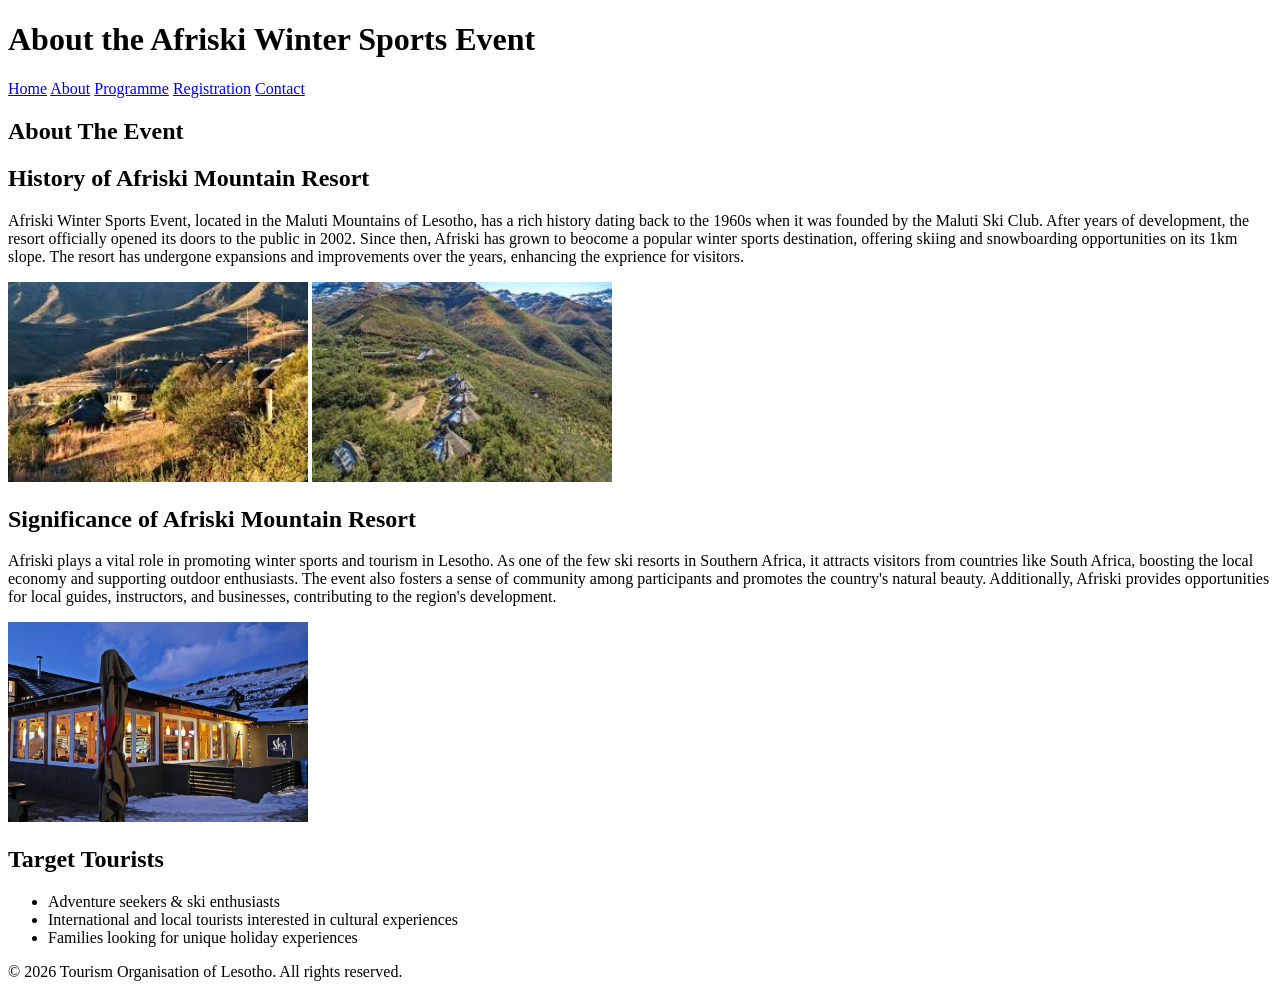
==== about.html @ 645a4e38 "Remove CSS" ====
<!DOCTYPE html>
<html>
<head>
	<meta charset="utf-8">
	<meta name="viewport" content="width=device-width, initial-scale=1">
	<title>Afriski Winter Sports Event- Tourism Promotion</title>
	
</head>
<body>
	<!--Header Section-->
	<header>
		
			<h1>About the Afriski Winter Sports Event</h1>
	 <nav>
	 
	    	<a href="index.html">Home</a>
	        <a href="about.html">About</a>
	    	<a href="programme.html">Programme</a>
	    	<a href="registration.html">Registration</a>
	    	<a href="contact.html">Contact</a>
	     </nav>
	 </header>
	 <!--Main Section-->
	<main>
		<h2>About The Event</h2>
		
		<h2>History of Afriski Mountain Resort</h2>
		<p>Afriski Winter Sports Event, located in the Maluti Mountains of Lesotho, has a rich history dating back to the 1960s when it was founded by the Maluti Ski Club. After years of development, the resort officially opened its doors to the public in 2002. Since then, Afriski has grown to beocome a popular winter sports destination, offering skiing and snowboarding opportunities on its 1km slope. The resort  has undergone expansions and improvements over the years, enhancing the exprience for visitors.</p>
		<img src="history.JPG" width="300" height="200" alt="History of Afriski">
		<img src="nature.JPG" width="300" height="200" alt="History of Afriski">
	
		
		<h2>Significance of Afriski Mountain Resort</h2>
		<p>Afriski plays a vital role in promoting winter sports and tourism in Lesotho. As one of the few ski resorts in Southern Africa, it attracts visitors from countries like South Africa, boosting the local economy and supporting outdoor enthusiasts. The event also fosters a sense of community among participants and promotes the country's natural beauty. Additionally, Afriski provides opportunities for local guides, instructors, and businesses, contributing to the region's development.</p>
		<img src="Resort.jpg" width="300" height="200" alt="Resort">

		<h2>Target Tourists</h2>
		<ul>
			<li>Adventure seekers & ski enthusiasts</li>
			<li>International and local tourists interested in cultural experiences</li>
			<li>Families looking for unique holiday experiences</li>
		</ul>
			
 	</main>
 	
 	<!--Footer Section-->
 	<footer>
 		<p>&copy; 2026 Tourism Organisation of Lesotho. All rights reserved.</p>
 	</footer>

</body>
</html>
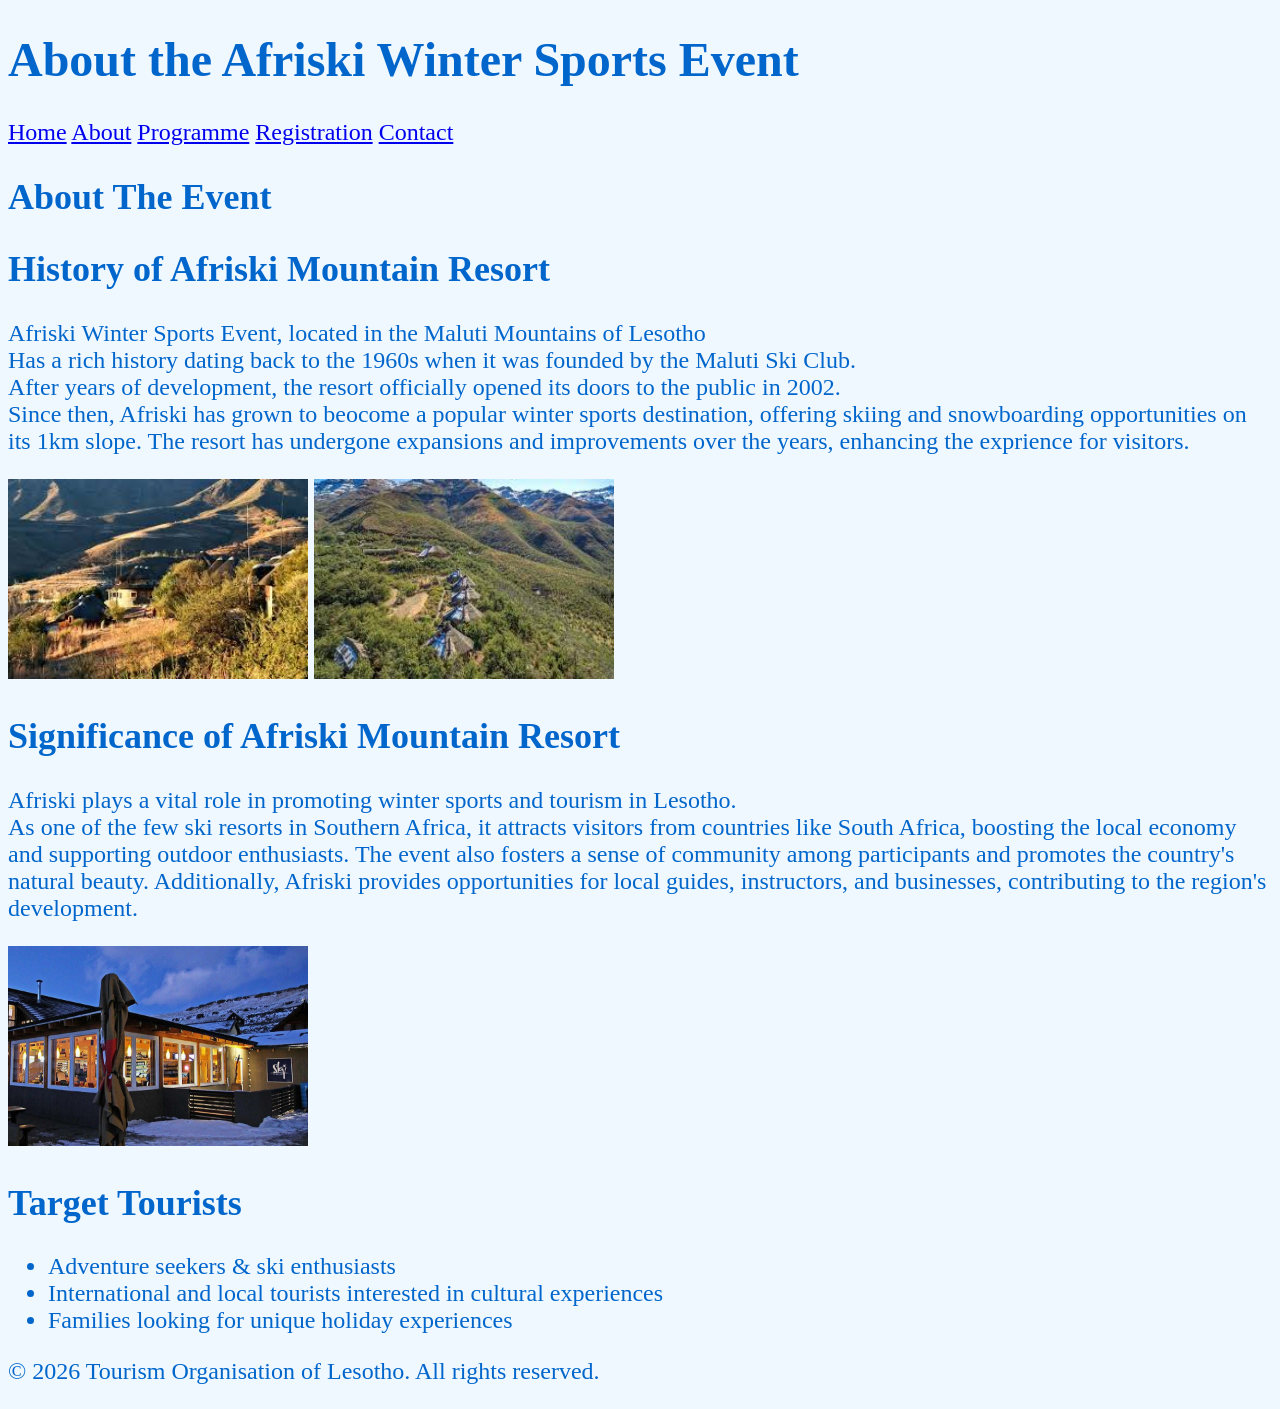
==== commit 702683a0: "Update about.html" ====
--- a/about.html
+++ b/about.html
@@ -6,7 +6,9 @@
 	<title>Afriski Winter Sports Event- Tourism Promotion</title>
 	
 </head>
-<body>
+	
+	<body bgcolor="#f0f8ff" text="333333">
+	<font face="Verdana" size="5" color="#0066cc">
 	<!--Header Section-->
 	<header>
 		
@@ -25,13 +27,17 @@
 		<h2>About The Event</h2>
 		
 		<h2>History of Afriski Mountain Resort</h2>
-		<p>Afriski Winter Sports Event, located in the Maluti Mountains of Lesotho, has a rich history dating back to the 1960s when it was founded by the Maluti Ski Club. After years of development, the resort officially opened its doors to the public in 2002. Since then, Afriski has grown to beocome a popular winter sports destination, offering skiing and snowboarding opportunities on its 1km slope. The resort  has undergone expansions and improvements over the years, enhancing the exprience for visitors.</p>
+		<p>Afriski Winter Sports Event, located in the Maluti Mountains of Lesotho <br>
+			Has a rich history dating back to the 1960s when it was founded by the Maluti Ski Club.<br>
+			After years of development, the resort officially opened its doors to the public in 2002.<br>
+			Since then, Afriski has grown to beocome a popular winter sports destination, offering skiing and snowboarding opportunities on its 1km slope. The resort  has undergone expansions and improvements over the years, enhancing the exprience for visitors.</p>
 		<img src="history.JPG" width="300" height="200" alt="History of Afriski">
 		<img src="nature.JPG" width="300" height="200" alt="History of Afriski">
 	
 		
 		<h2>Significance of Afriski Mountain Resort</h2>
-		<p>Afriski plays a vital role in promoting winter sports and tourism in Lesotho. As one of the few ski resorts in Southern Africa, it attracts visitors from countries like South Africa, boosting the local economy and supporting outdoor enthusiasts. The event also fosters a sense of community among participants and promotes the country's natural beauty. Additionally, Afriski provides opportunities for local guides, instructors, and businesses, contributing to the region's development.</p>
+		<p>Afriski plays a vital role in promoting winter sports and tourism in Lesotho.<br> 
+			As one of the few ski resorts in Southern Africa, it attracts visitors from countries like South Africa, boosting the local economy and supporting outdoor enthusiasts. The event also fosters a sense of community among participants and promotes the country's natural beauty. Additionally, Afriski provides opportunities for local guides, instructors, and businesses, contributing to the region's development.</p>
 		<img src="Resort.jpg" width="300" height="200" alt="Resort">
 
 		<h2>Target Tourists</h2>
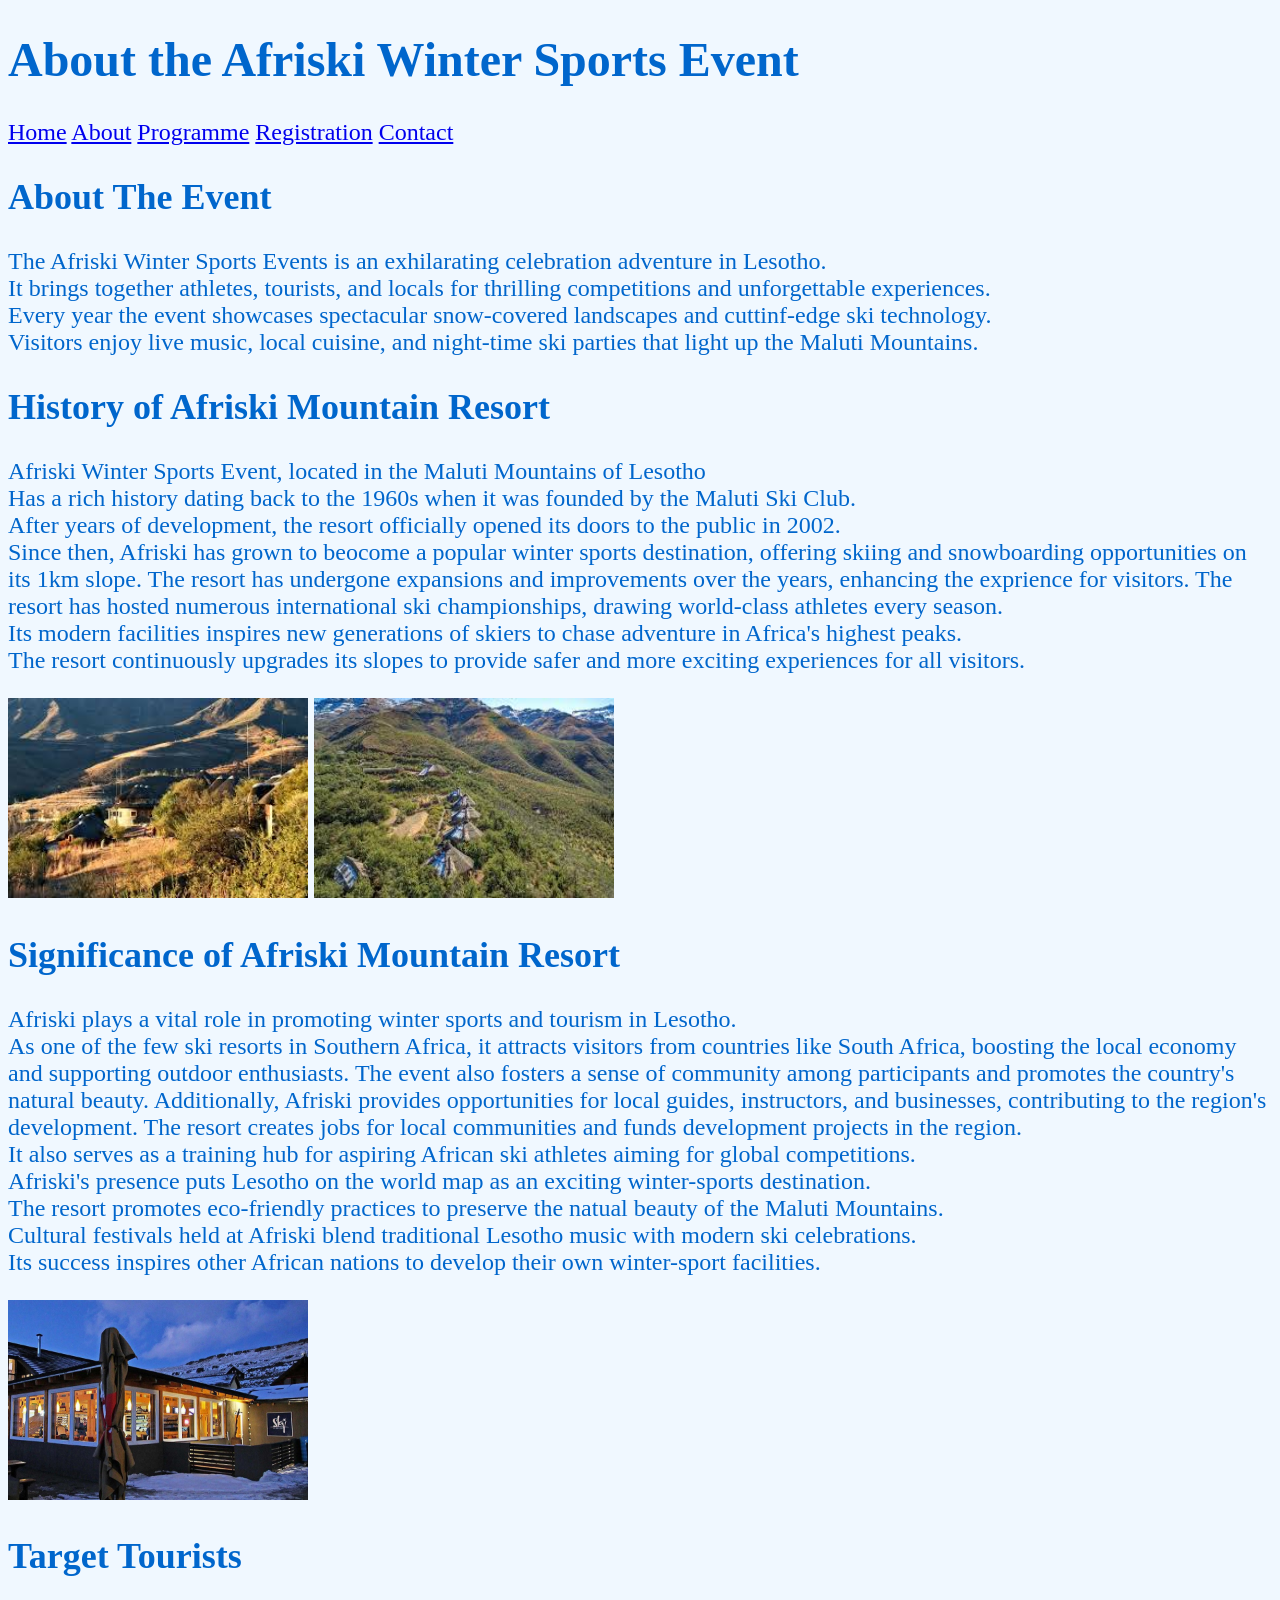
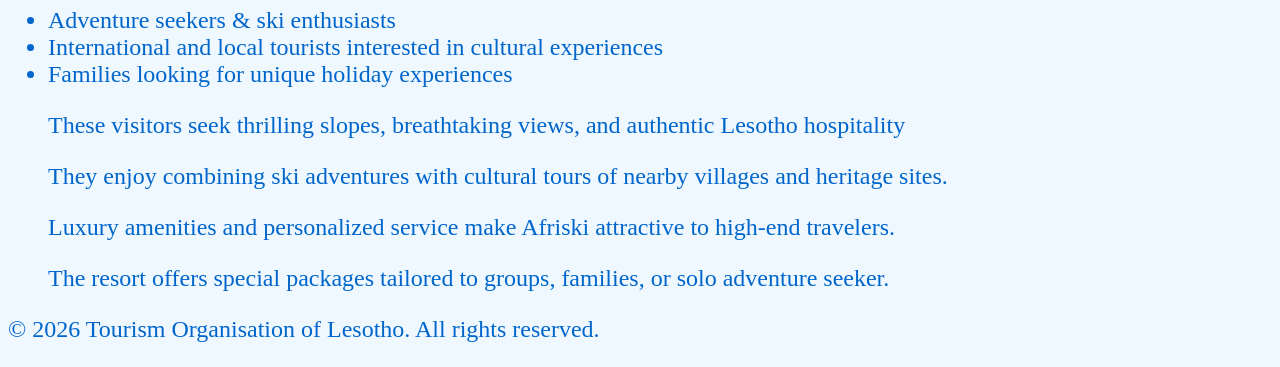
==== commit e55ce667: "Update about.html" ====
--- a/about.html
+++ b/about.html
@@ -25,26 +25,59 @@
 	 <!--Main Section-->
 	<main>
 		<h2>About The Event</h2>
+		<p>
+			The Afriski Winter Sports Events is an exhilarating celebration adventure in Lesotho. <br>
+			It brings together athletes, tourists, and locals for thrilling competitions and unforgettable experiences.<br>
+			Every year the event showcases spectacular snow-covered landscapes and cuttinf-edge ski technology. <br>
+			Visitors enjoy live music, local cuisine, and night-time ski parties that light up the Maluti Mountains.</p>
 		
 		<h2>History of Afriski Mountain Resort</h2>
 		<p>Afriski Winter Sports Event, located in the Maluti Mountains of Lesotho <br>
 			Has a rich history dating back to the 1960s when it was founded by the Maluti Ski Club.<br>
 			After years of development, the resort officially opened its doors to the public in 2002.<br>
-			Since then, Afriski has grown to beocome a popular winter sports destination, offering skiing and snowboarding opportunities on its 1km slope. The resort  has undergone expansions and improvements over the years, enhancing the exprience for visitors.</p>
-		<img src="history.JPG" width="300" height="200" alt="History of Afriski">
-		<img src="nature.JPG" width="300" height="200" alt="History of Afriski">
+			Since then, Afriski has grown to beocome a popular winter sports destination, offering skiing and snowboarding opportunities on its 1km slope. The resort  has undergone expansions and improvements over the years, enhancing the exprience for visitors.
+		    The resort has hosted numerous international ski championships, drawing world-class athletes every season.<br>
+			Its modern facilities inspires new generations of skiers to chase adventure in Africa's highest peaks.<br>
+			The resort continuously upgrades its slopes to provide safer and more exciting experiences for all visitors. </p>
+		<img src="history.JPG" width="300" height="200" alt="History of Afriski"/>
+		<img src="nature.JPG" width="300" height="200" alt="History of Afriski/">
 	
 		
 		<h2>Significance of Afriski Mountain Resort</h2>
 		<p>Afriski plays a vital role in promoting winter sports and tourism in Lesotho.<br> 
-			As one of the few ski resorts in Southern Africa, it attracts visitors from countries like South Africa, boosting the local economy and supporting outdoor enthusiasts. The event also fosters a sense of community among participants and promotes the country's natural beauty. Additionally, Afriski provides opportunities for local guides, instructors, and businesses, contributing to the region's development.</p>
+			As one of the few ski resorts in Southern Africa, it attracts visitors from countries like South Africa, boosting the local economy and supporting outdoor enthusiasts. The event also fosters a sense of community among participants and promotes the country's natural beauty. Additionally, Afriski provides opportunities for local guides, instructors, and businesses, contributing to the region's development.
+		    The resort creates jobs for local communities and funds development projects in the region. <br>
+			It also serves as a training hub for aspiring African ski athletes aiming for global competitions. <br>
+			Afriski's presence puts Lesotho on the world map as an exciting winter-sports destination. <br>
+			The resort promotes eco-friendly practices to preserve the natual beauty of the Maluti Mountains. <br>
+			Cultural festivals held at Afriski blend traditional Lesotho music with modern ski celebrations. <br>
+			Its success inspires other African nations to develop their own winter-sport facilities.</p>
 		<img src="Resort.jpg" width="300" height="200" alt="Resort">
 
 		<h2>Target Tourists</h2>
 		<ul>
-			<li>Adventure seekers & ski enthusiasts</li>
-			<li>International and local tourists interested in cultural experiences</li>
-			<li>Families looking for unique holiday experiences</li>
+			<li>
+				Adventure seekers & ski enthusiasts
+			</li>
+			<li>
+				International and local tourists interested in cultural experiences
+			</li>
+			<li>
+				Families looking for unique holiday experiences
+			</li>
+
+			<p
+				>These visitors seek thrilling slopes, breathtaking views, and authentic Lesotho hospitality
+			</p>
+			<p>
+				They enjoy combining ski adventures with cultural tours of nearby villages and heritage sites.
+			</p>
+			<p>
+				Luxury amenities and personalized service make Afriski attractive to high-end travelers.
+			</p>
+			<p>
+				The resort offers special packages tailored to groups, families, or solo adventure seeker.
+			</p>
 		</ul>
 			
  	</main>
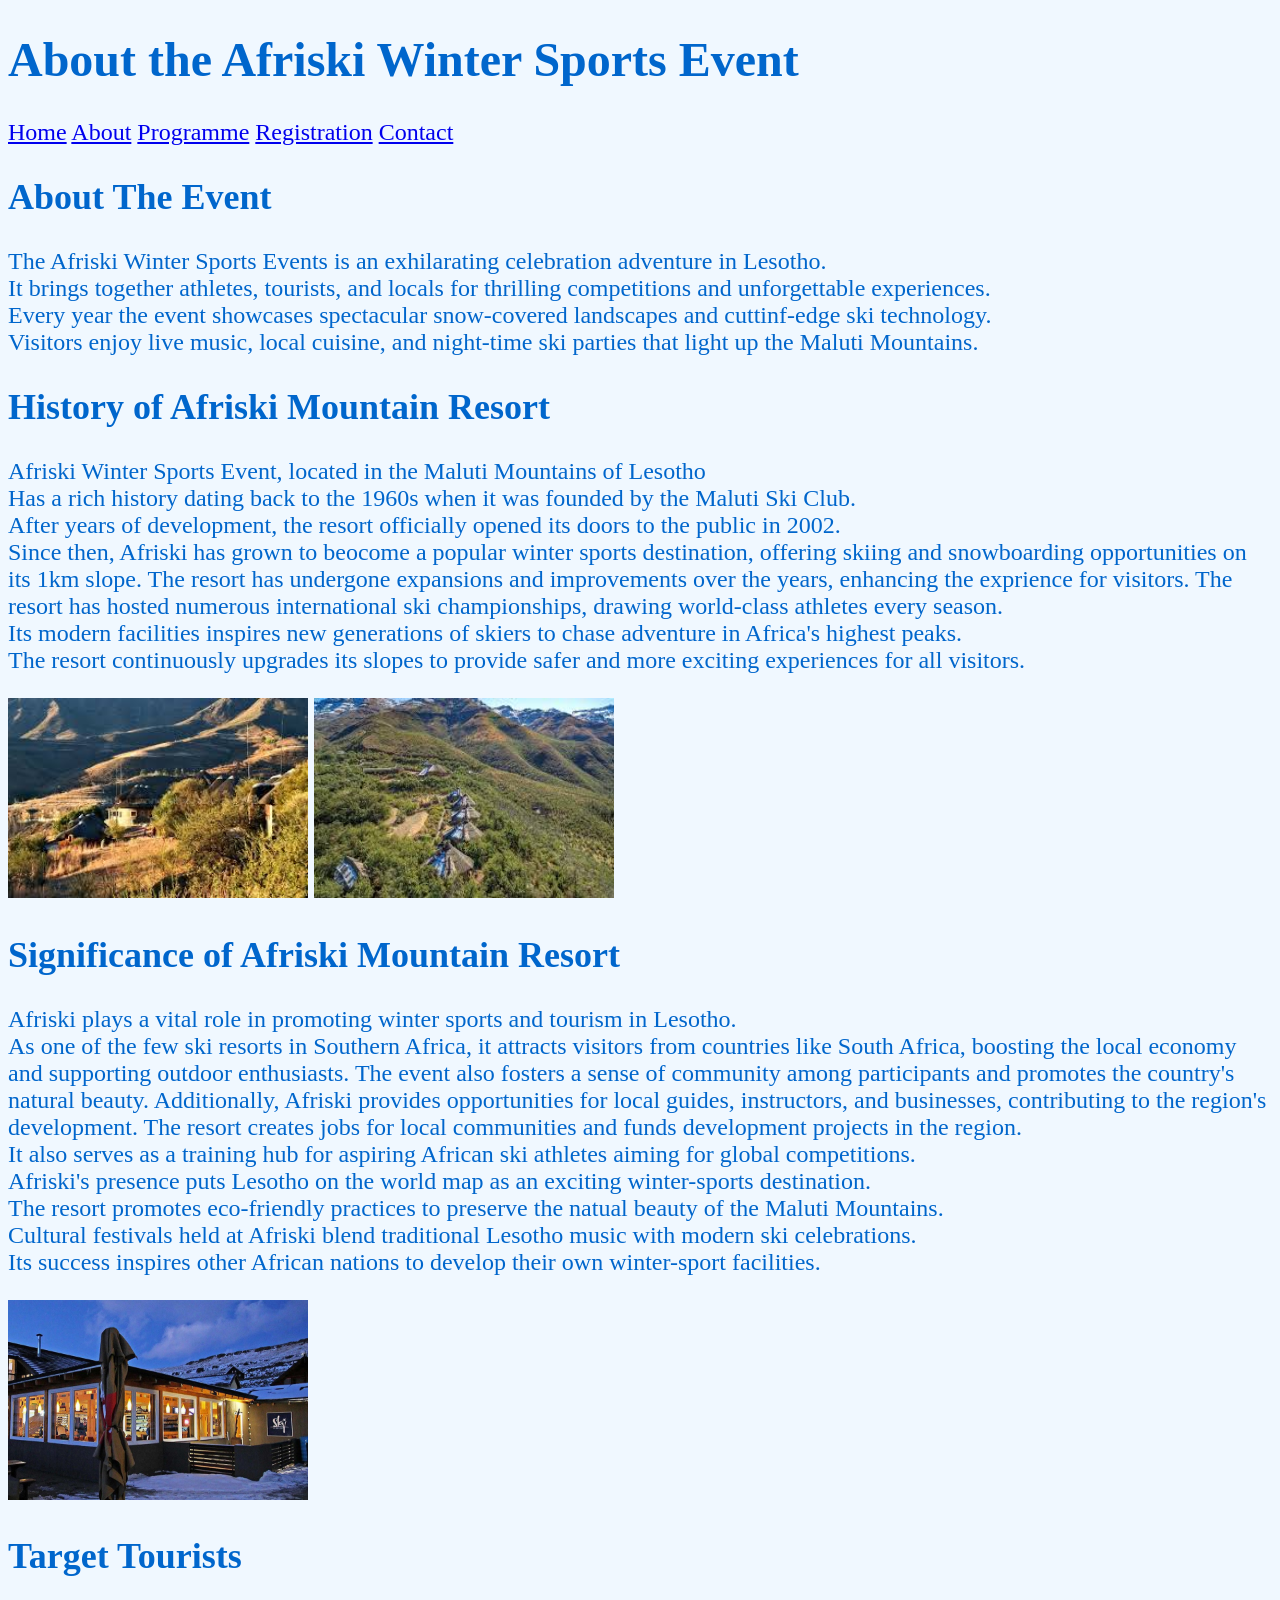
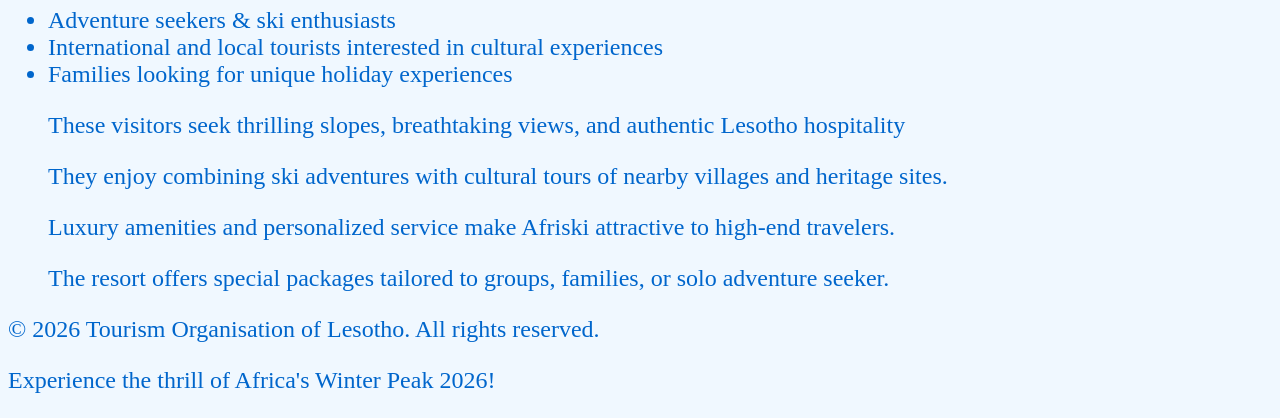
==== commit 2d731d71: "Update about.html" ====
--- a/about.html
+++ b/about.html
@@ -82,10 +82,17 @@
 			
  	</main>
  	
- 	<!--Footer Section-->
+ 	
+		<!--Footer Section-->
  	<footer>
  		<p>&copy; 2026 Tourism Organisation of Lesotho. All rights reserved.</p>
+		
+		<p class= "footer-tagline">Experience the thrill of Africa's Winter Peak 2026!</p>
  	</footer>
+
+	
+	
+	</font>
 
 </body>
 </html>
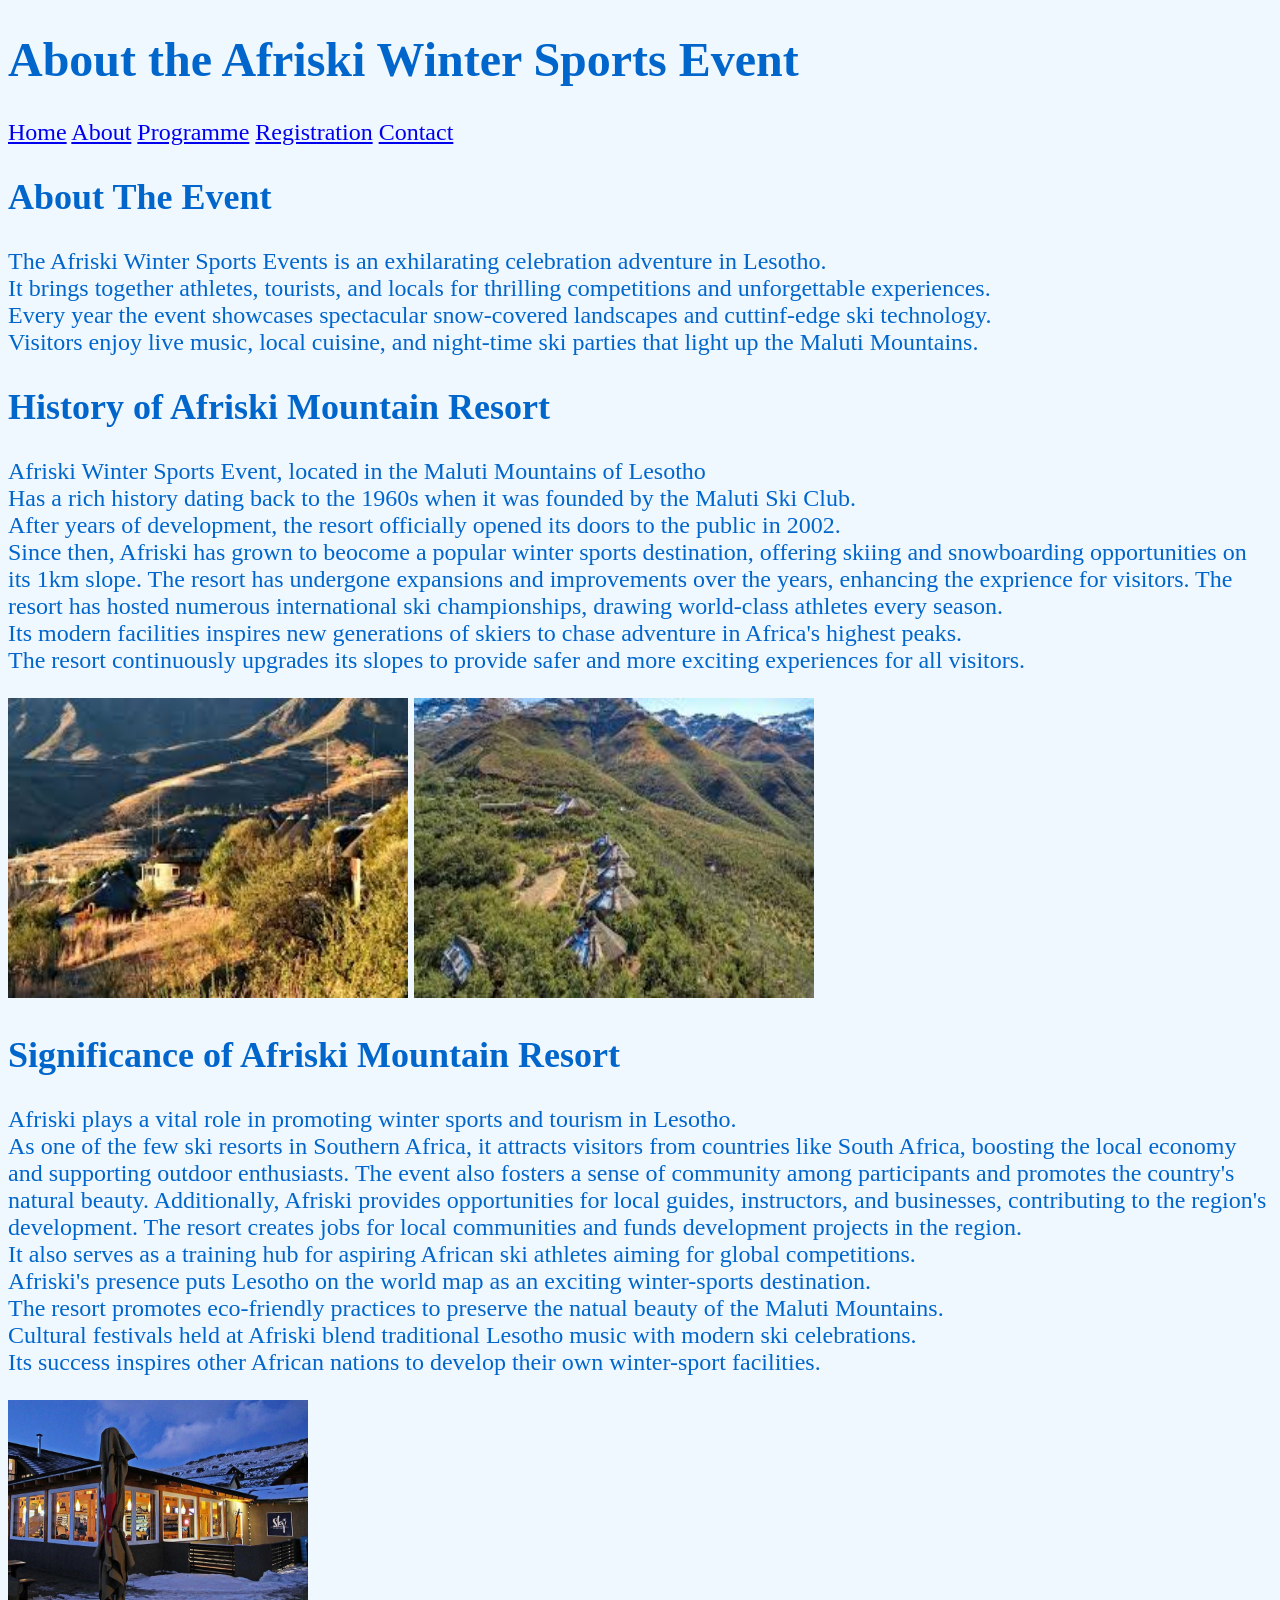
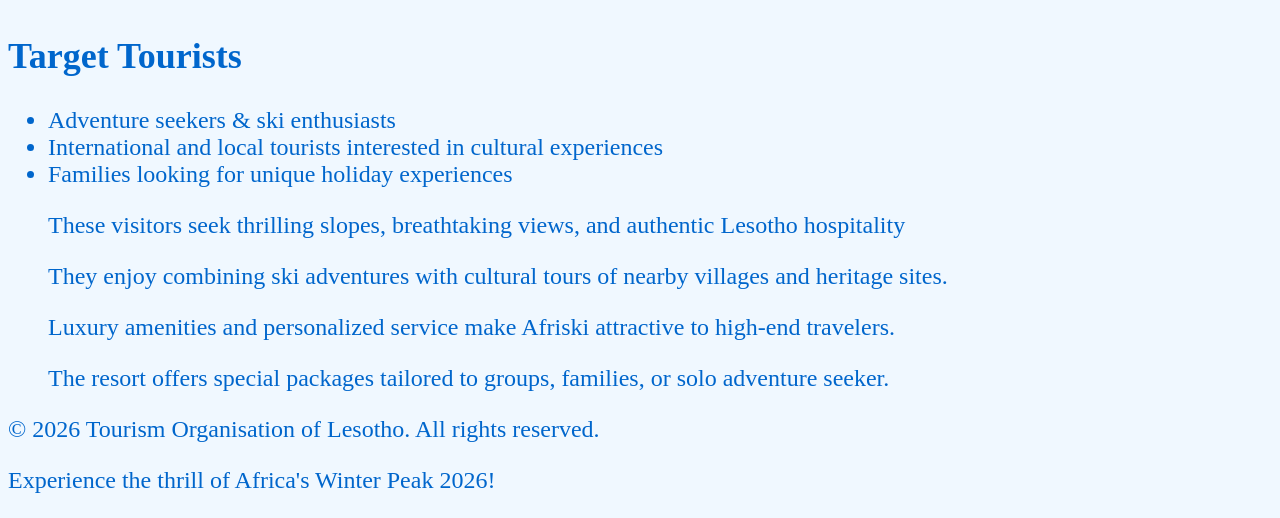
==== commit fb246b81: "Update about.html" ====
--- a/about.html
+++ b/about.html
@@ -39,8 +39,8 @@
 		    The resort has hosted numerous international ski championships, drawing world-class athletes every season.<br>
 			Its modern facilities inspires new generations of skiers to chase adventure in Africa's highest peaks.<br>
 			The resort continuously upgrades its slopes to provide safer and more exciting experiences for all visitors. </p>
-		<img src="history.JPG" width="300" height="200" alt="History of Afriski"/>
-		<img src="nature.JPG" width="300" height="200" alt="History of Afriski/">
+		<img src="history.JPG" width="400" height=300" alt="History of Afriski"/>
+		<img src="nature.JPG" width="400" height="300" alt="History of Afriski/">
 	
 		
 		<h2>Significance of Afriski Mountain Resort</h2>
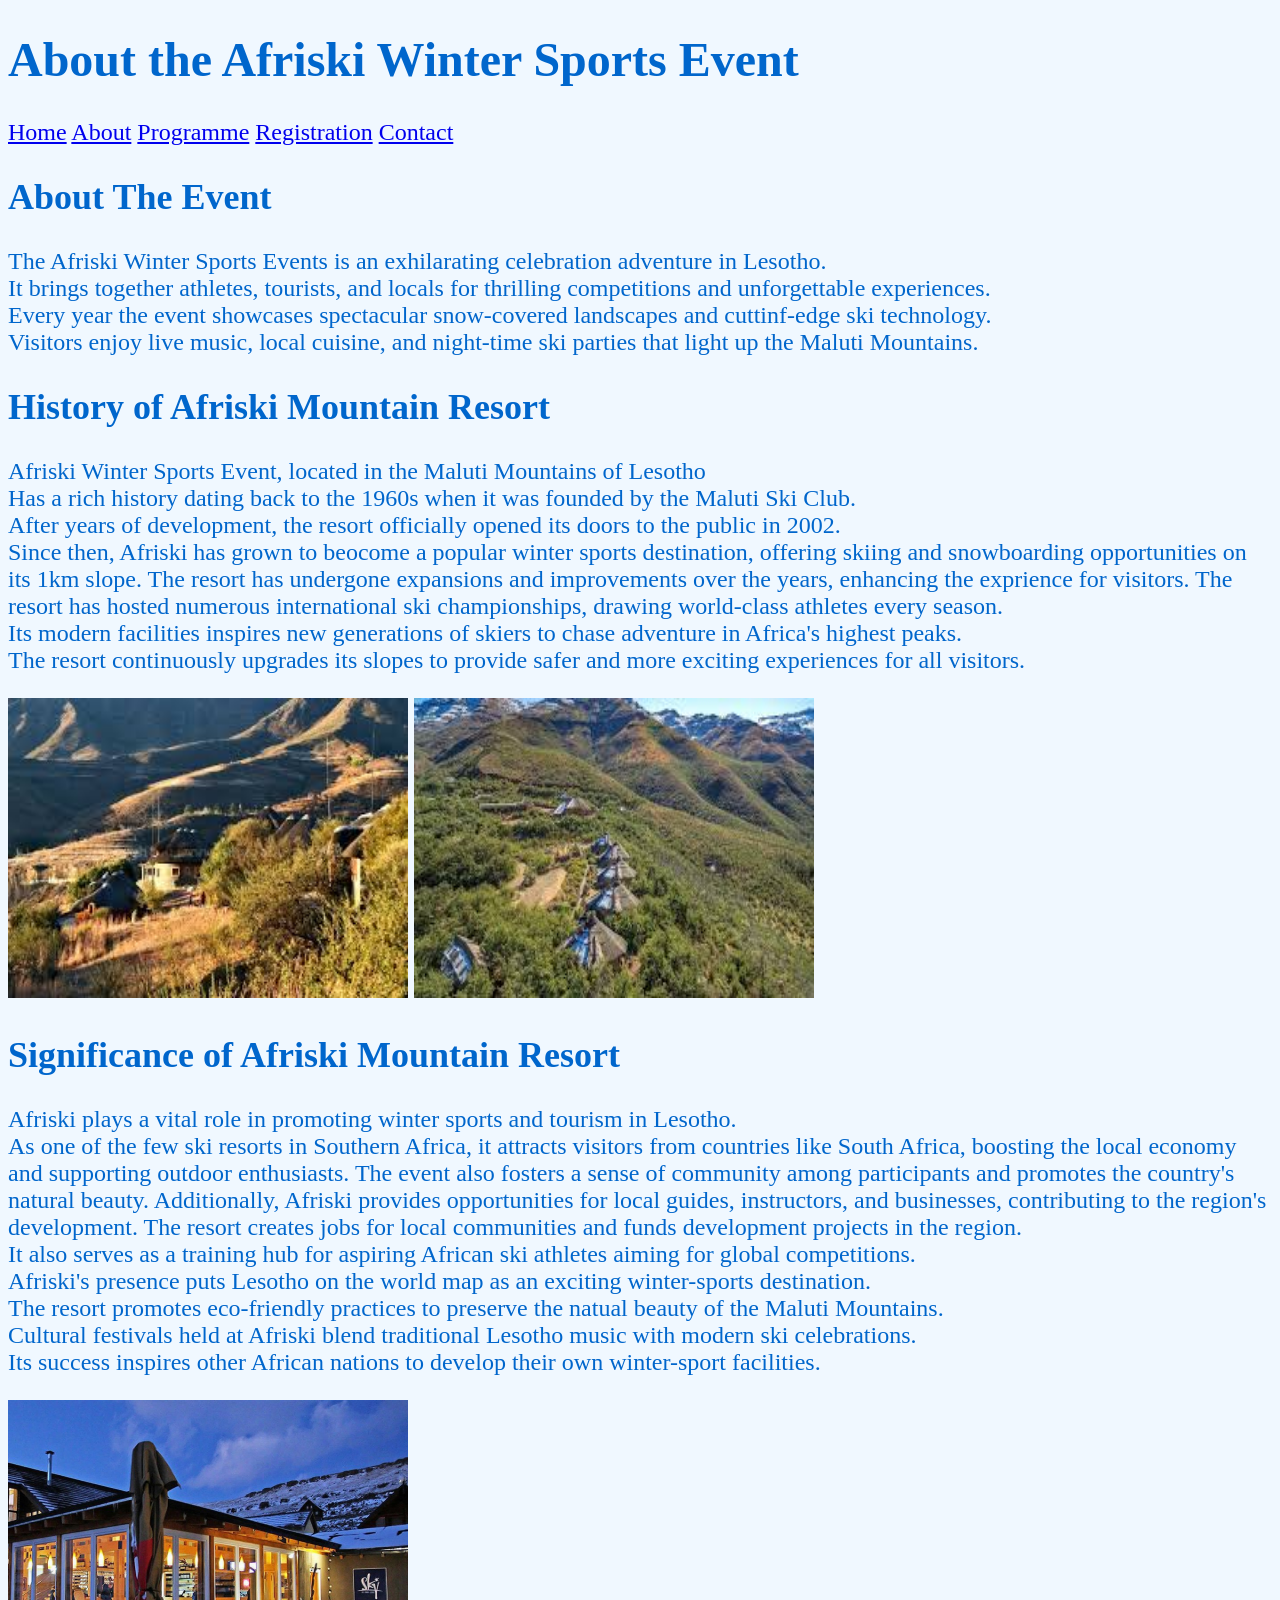
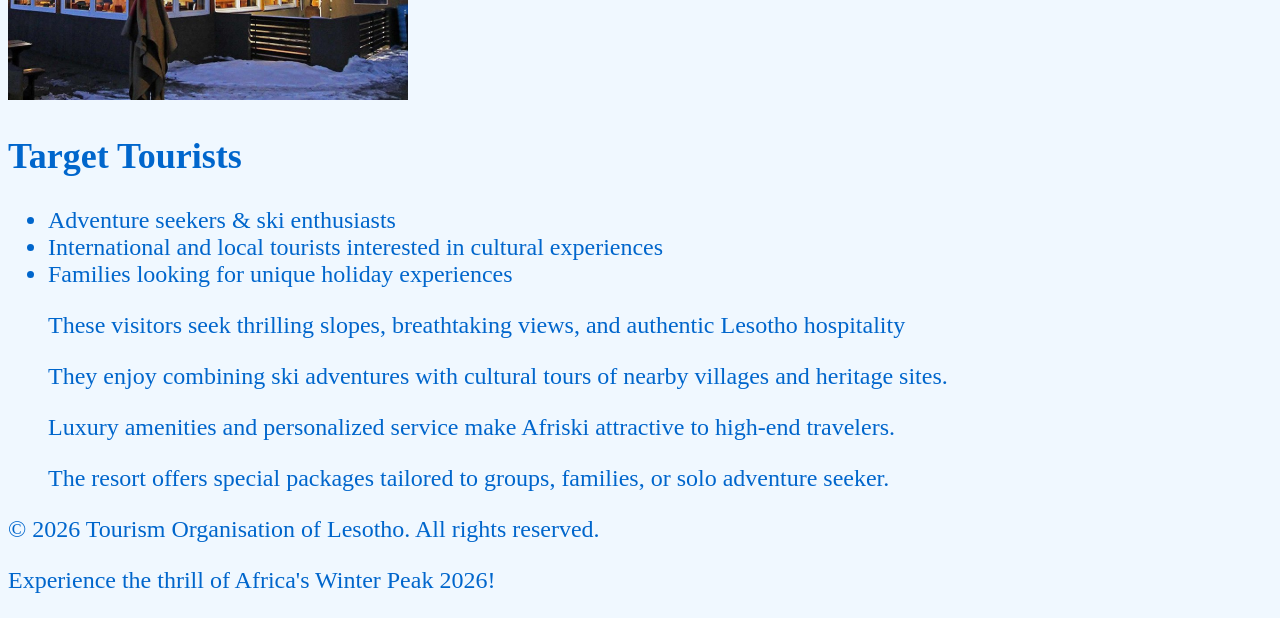
==== commit f569ec4c: "Update about.html" ====
--- a/about.html
+++ b/about.html
@@ -52,7 +52,7 @@
 			The resort promotes eco-friendly practices to preserve the natual beauty of the Maluti Mountains. <br>
 			Cultural festivals held at Afriski blend traditional Lesotho music with modern ski celebrations. <br>
 			Its success inspires other African nations to develop their own winter-sport facilities.</p>
-		<img src="Resort.jpg" width="300" height="200" alt="Resort">
+		<img src="Resort.jpg" width="400" height="300" alt="Resort">
 
 		<h2>Target Tourists</h2>
 		<ul>
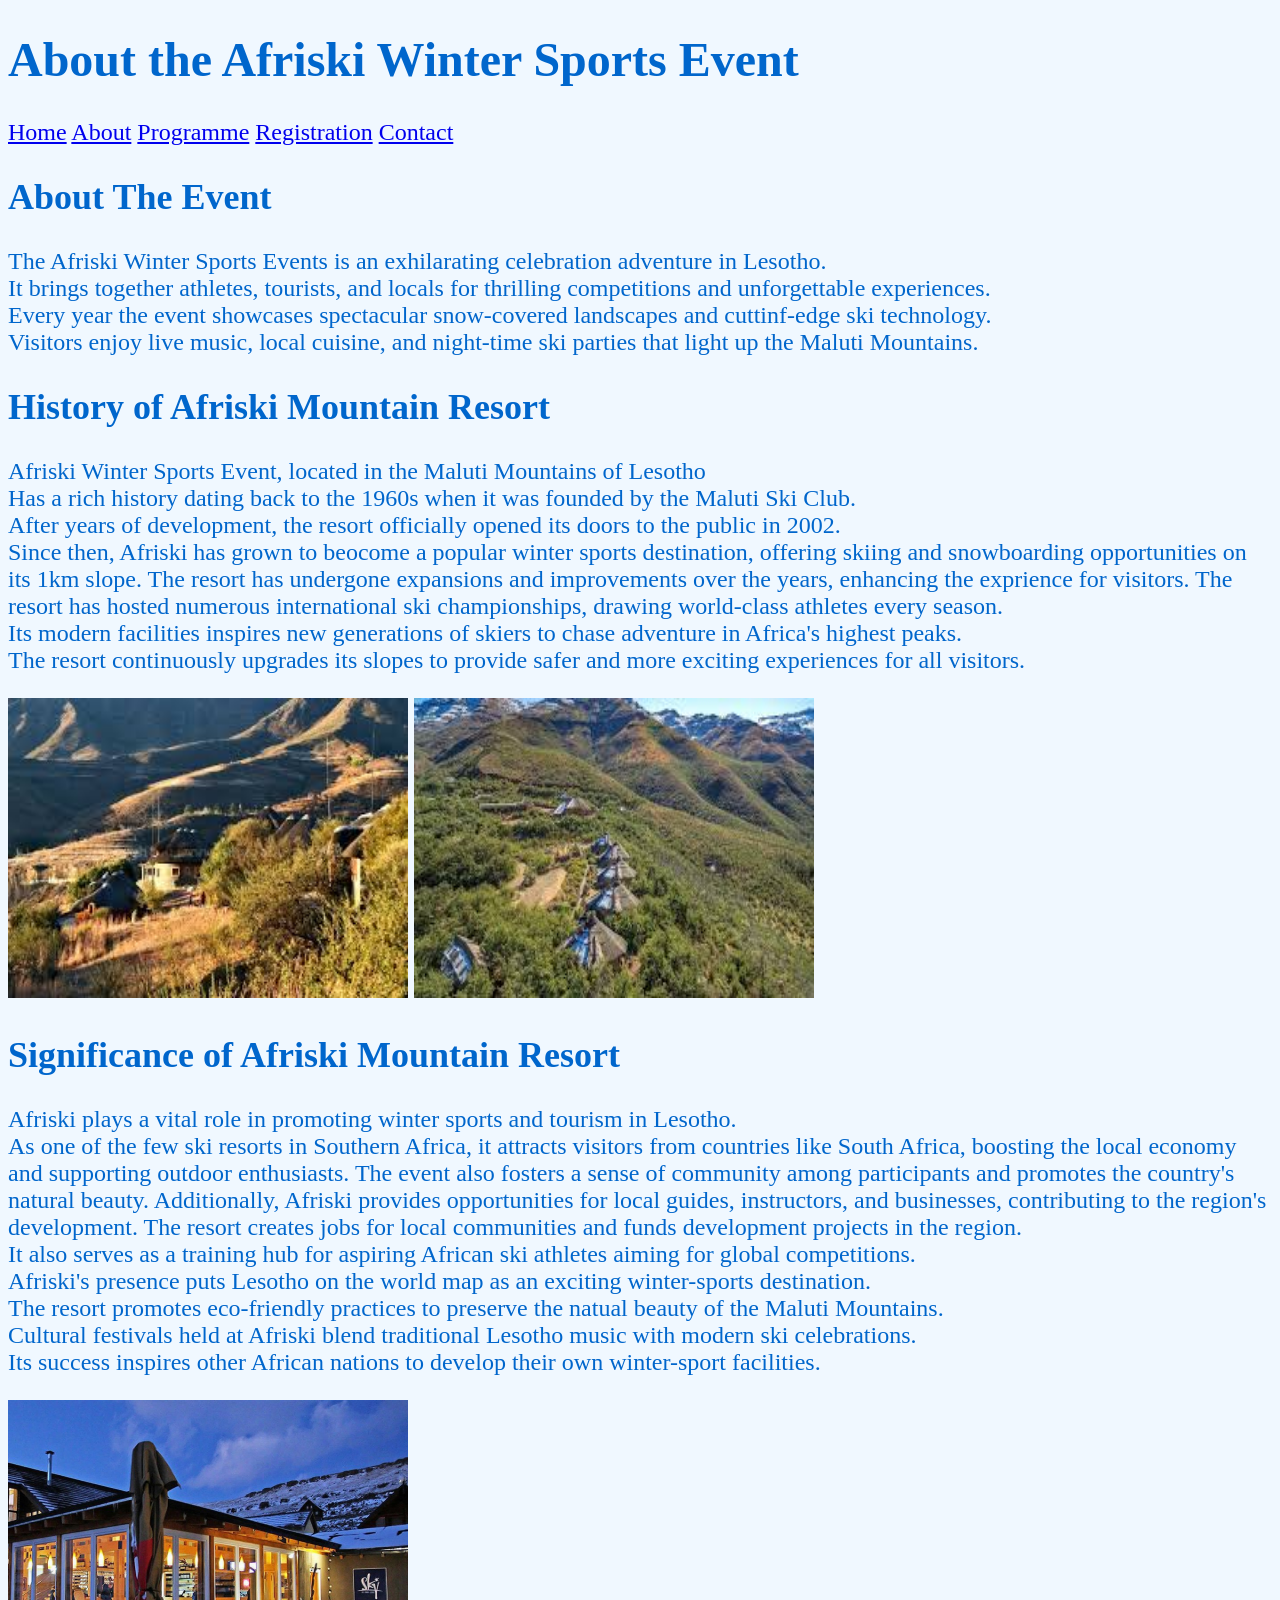
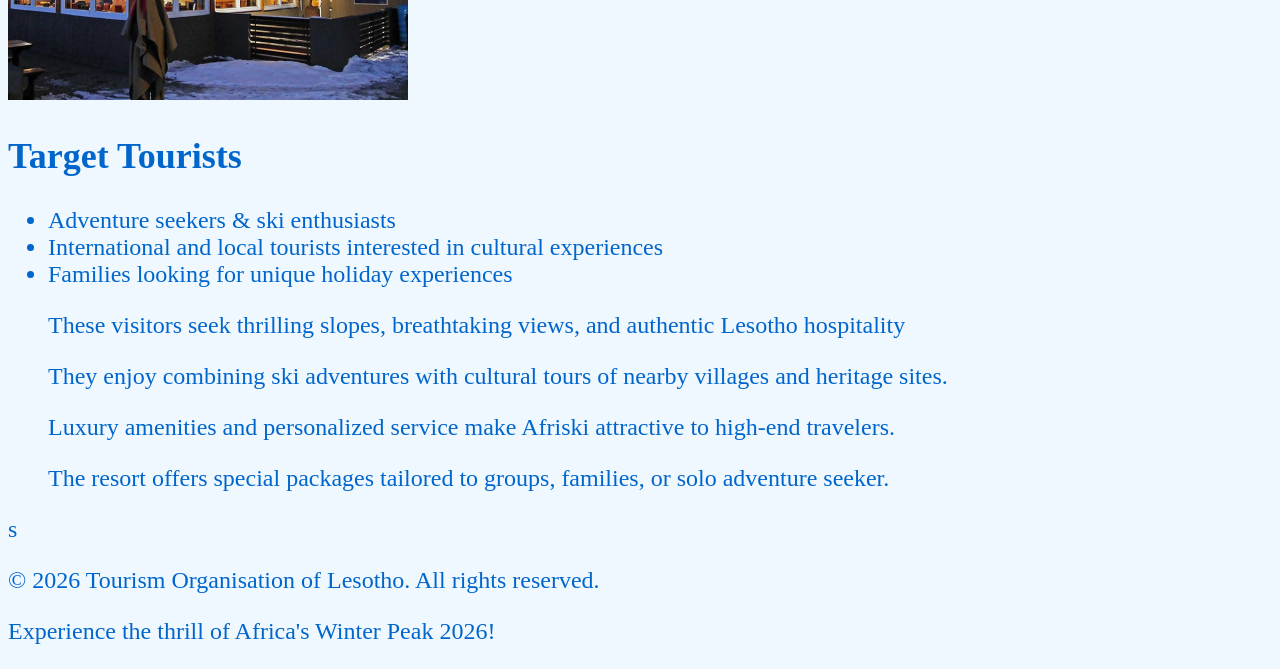
==== commit d2339422: "Update about.html" ====
--- a/about.html
+++ b/about.html
@@ -83,7 +83,12 @@
  	</main>
  	
  	
-		<!--Footer Section-->
+		
+		
+		
+		
+		
+		s<!--Footer Section-->
  	<footer>
  		<p>&copy; 2026 Tourism Organisation of Lesotho. All rights reserved.</p>
 		
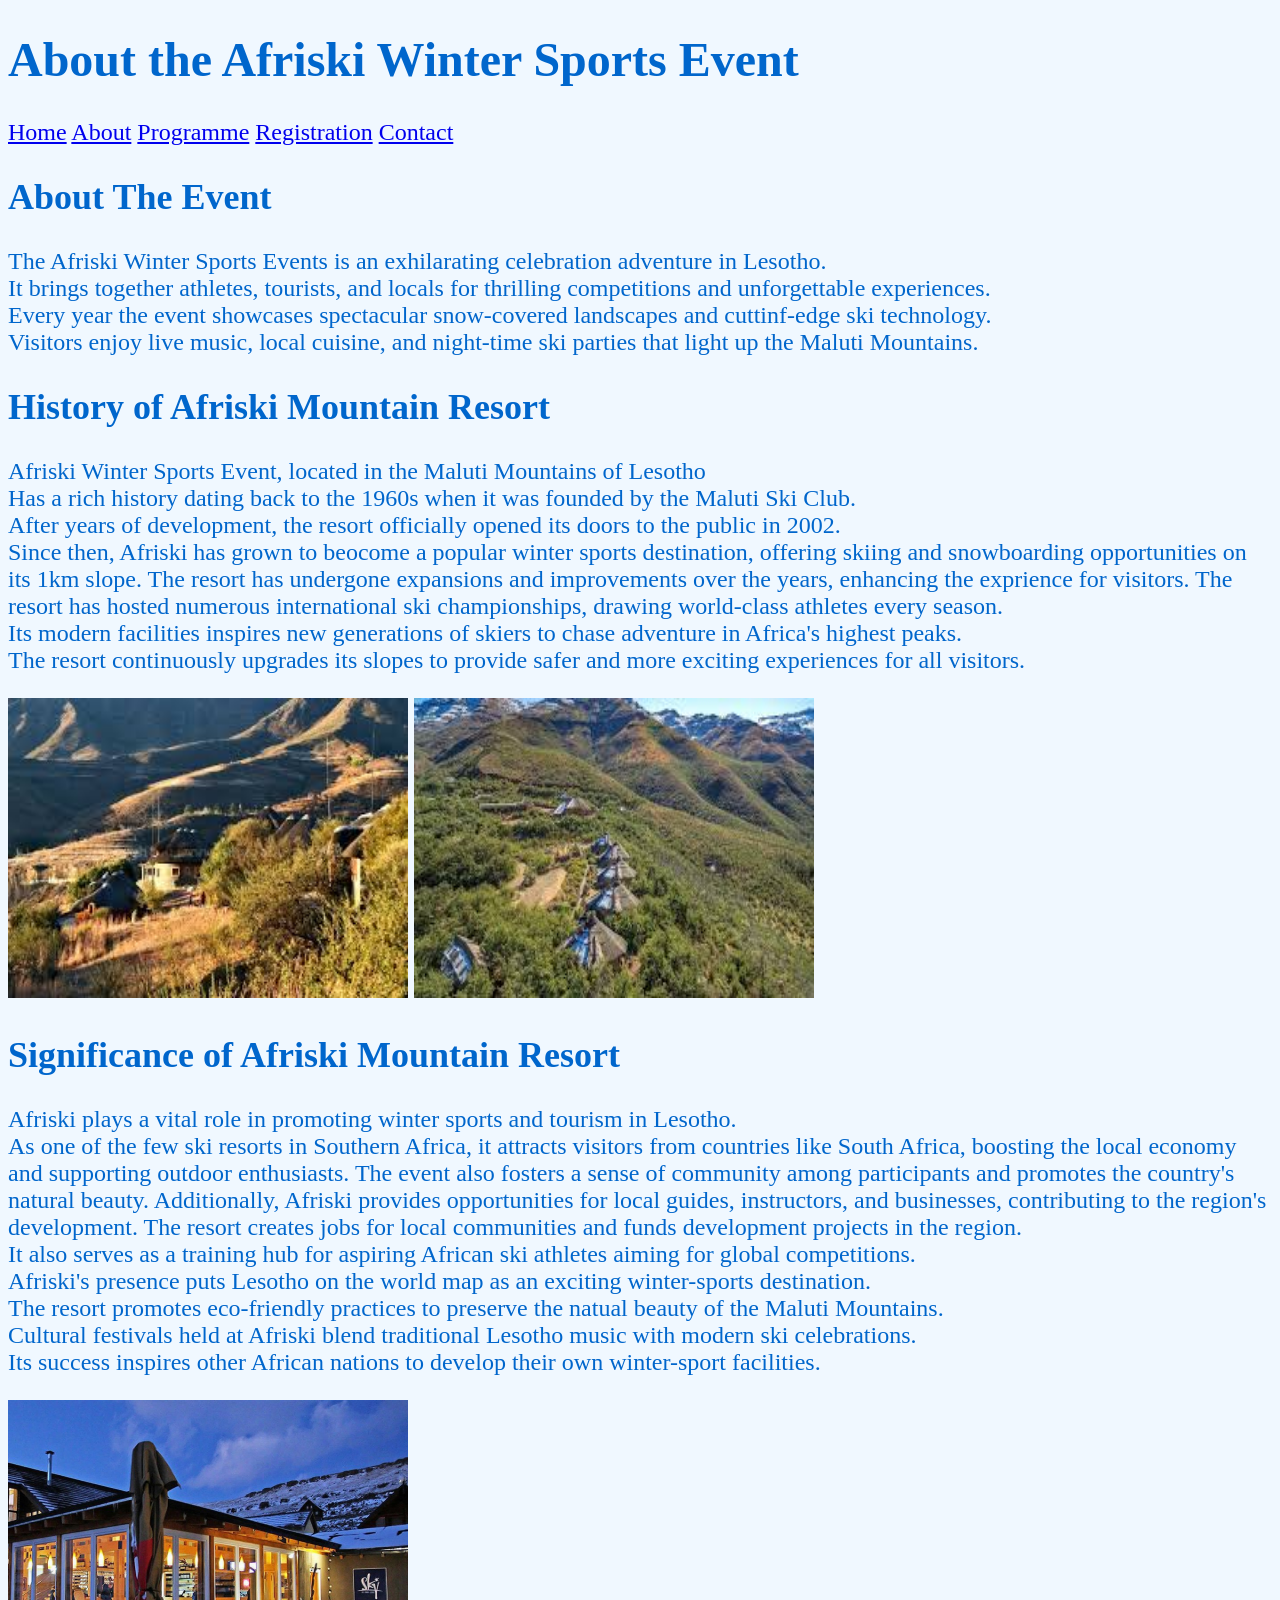
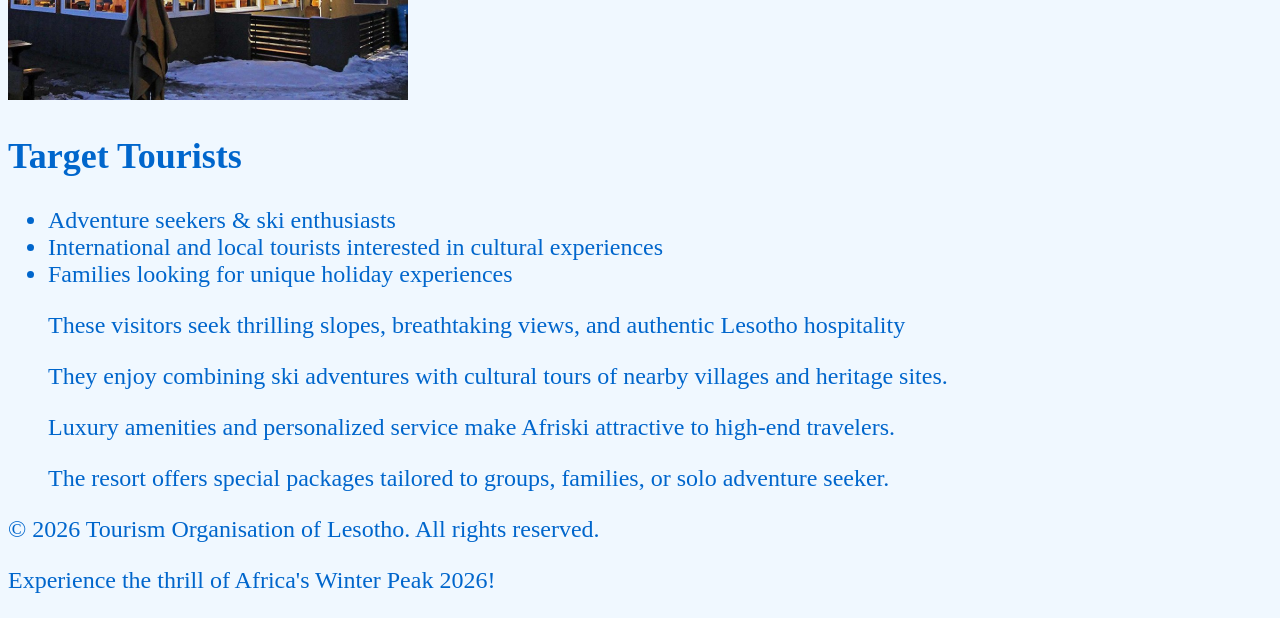
==== commit 658c83cc: "Update about.html" ====
--- a/about.html
+++ b/about.html
@@ -88,7 +88,7 @@
 		
 		
 		
-		s<!--Footer Section-->
+		<!--Footer Section-->
  	<footer>
  		<p>&copy; 2026 Tourism Organisation of Lesotho. All rights reserved.</p>
 		
